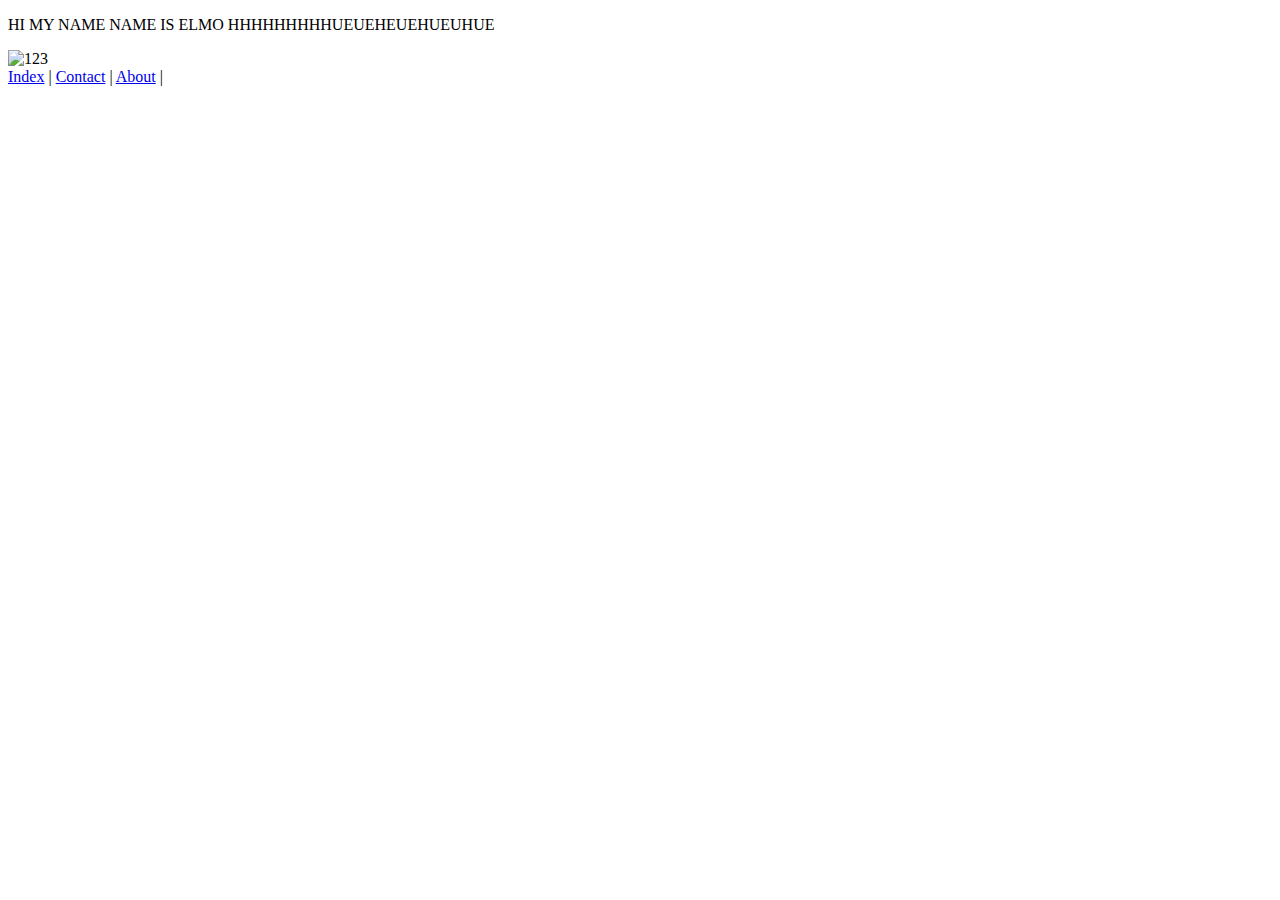
==== index.html @ b3443039 "changed titled to index" ====
<!DOCTYPE html>
<html lang="en">
<head>
  <meta charset="UTF-8">
  <meta name="viewport" content="width=device-width, initial-scale=1.0">
  <meta http-equiv="X-UA-Compatible" content="ie=edge">
  <title>Index</title>
</head>
<body>
  <p> HI MY NAME NAME IS ELMO HHHHHHHHHUEUEHEUEHUEUHUE </p>
  <img src ="https://is4-ssl.mzstatic.com/image/thumb/Purple128/v4/b9/8f/2e/b98f2e58-7e72-7f2c-fb6a-d489b39c661a/pr_source.png/320x0w.png" alt="123">

  <nav>
    <a href="index.html">Index</a> |
    <a href="contact.html">Contact</a> |
    <a href="about.html">About</a> |
    </nav>

</body>
</html>
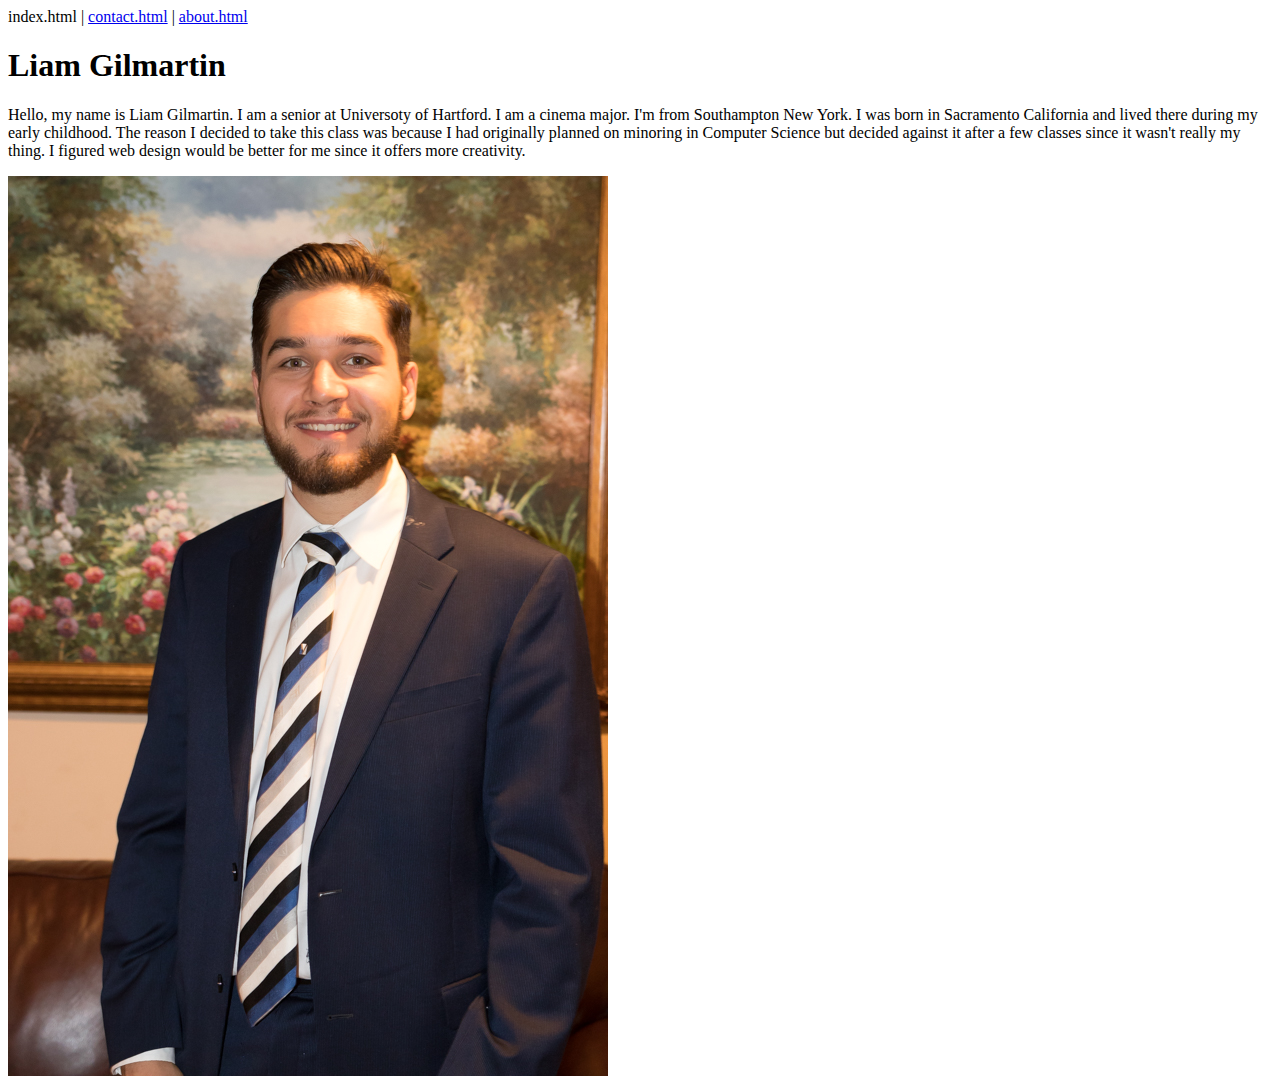
==== commit 85cc5bee: "Merge pull request #1 from LiamGilmartin/liam-gilmartin--liamgilmartin" ====
--- a/index.html
+++ b/index.html
@@ -3,18 +3,23 @@
 <head>
   <meta charset="UTF-8">
   <meta name="viewport" content="width=device-width, initial-scale=1.0">
-  <meta http-equiv="X-UA-Compatible" content="ie=edge">
-  <title>Index</title>
+  <title>Liam Gilmartin</title>
 </head>
 <body>
-  <p> HI MY NAME NAME IS ELMO HHHHHHHHHUEUEHEUEHUEUHUE </p>
-  <img src ="https://is4-ssl.mzstatic.com/image/thumb/Purple128/v4/b9/8f/2e/b98f2e58-7e72-7f2c-fb6a-d489b39c661a/pr_source.png/320x0w.png" alt="123">
-
   <nav>
-    <a href="index.html">Index</a> |
-    <a href="contact.html">Contact</a> |
-    <a href="about.html">About</a> |
-    </nav>
-
+  index.html | <a href="contact.html">contact.html</a> | <a href="about.html">about.html</a>
+  </nav>
+  <header>
+    <h1>Liam Gilmartin</h1>
+  </header>
+  <section>
+    <p>Hello, my name is Liam Gilmartin. I am a senior at Universoty of Hartford.
+      I am a cinema major. I'm from Southampton New York. I was born in Sacramento California
+      and lived there during my early childhood. The reason I decided to take this class was because I
+      had originally planned on minoring in Computer Science but decided against it after a few classes
+      since it wasn't really my thing. I figured web design would be better for me since it offers more
+      creativity.</p>
+    <img src="img/liam-photo.jpg" alt="[Picture of Liam]">
+  </section>
 </body>
 </html>
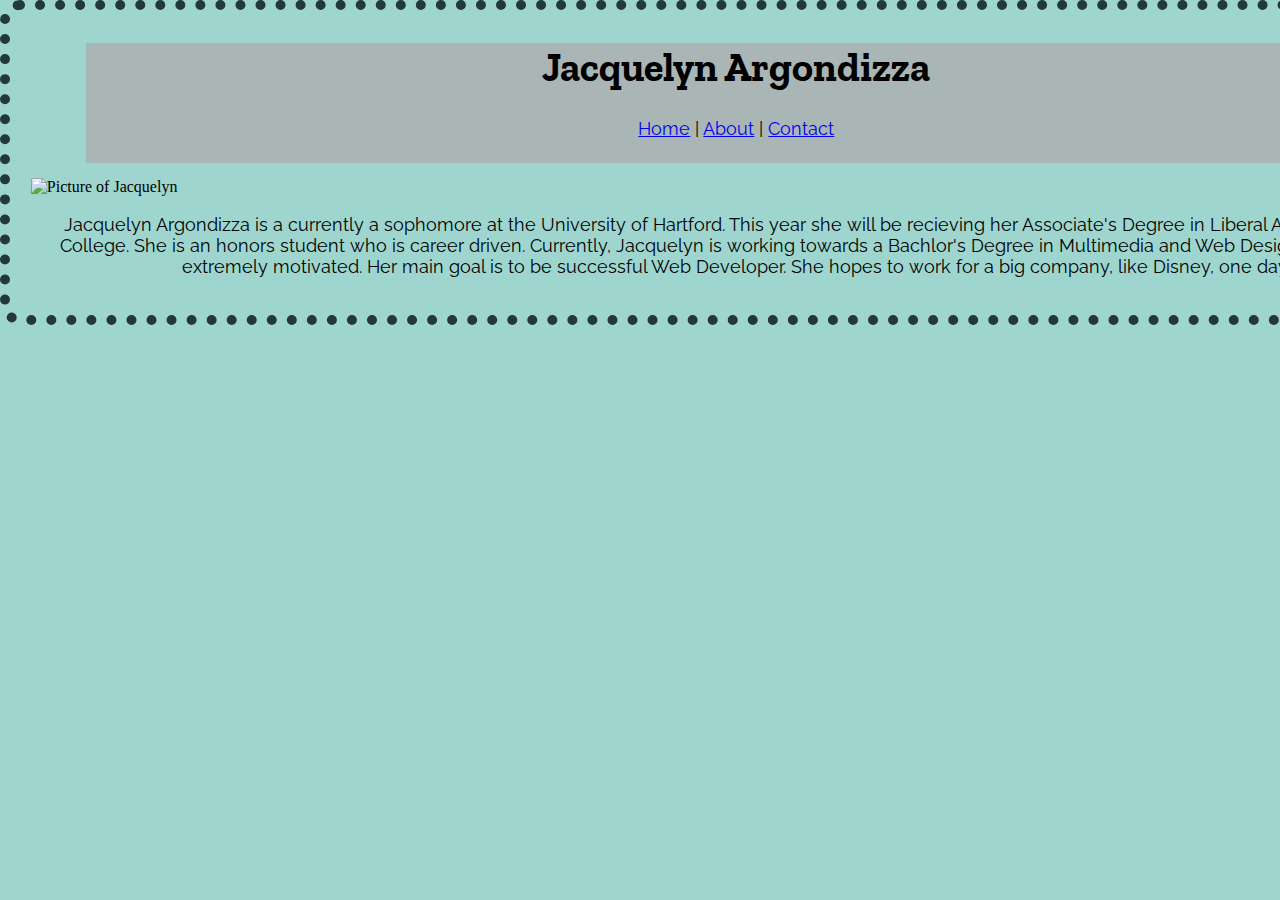
==== commit d8b6d5e7: "Merge pull request #2 from jargondizza/jacquelyn-argondizza--jargondizza" ====
--- a/index.html
+++ b/index.html
@@ -1,25 +1,27 @@
 <!DOCTYPE html>
 <html lang="en">
 <head>
-  <meta charset="UTF-8">
-  <meta name="viewport" content="width=device-width, initial-scale=1.0">
-  <title>Liam Gilmartin</title>
+   <meta charset="UTF-8">
+   <meta name="viewport" content="width=device-width, initial-scale=1.0">
+   <meta http-equiv="X-UA-Compatible" content="ie=edge">
+   <title>Home | Jacquelyn Argondizza</title>
+   <link rel="stylesheet" href="css/style.css">
+   <link href="https://fonts.googleapis.com/css?family=Zilla+Slab" rel="stylesheet">
+   <link href="https://fonts.googleapis.com/css?family=Raleway" rel="stylesheet">
 </head>
 <body>
-  <nav>
-  index.html | <a href="contact.html">contact.html</a> | <a href="about.html">about.html</a>
-  </nav>
-  <header>
-    <h1>Liam Gilmartin</h1>
-  </header>
-  <section>
-    <p>Hello, my name is Liam Gilmartin. I am a senior at Universoty of Hartford.
-      I am a cinema major. I'm from Southampton New York. I was born in Sacramento California
-      and lived there during my early childhood. The reason I decided to take this class was because I
-      had originally planned on minoring in Computer Science but decided against it after a few classes
-      since it wasn't really my thing. I figured web design would be better for me since it offers more
-      creativity.</p>
-    <img src="img/liam-photo.jpg" alt="[Picture of Liam]">
-  </section>
+   <header>
+      <h1>Jacquelyn Argondizza</h1>
+      <nav>
+      <p><a href="index.html">Home</a> | <a href="about.html">About</a> |
+            <a    href="contact.html">Contact</a></p>
+      </nav>
+   </header>
+   <main>
+      <section>
+         <img src="img/home-photo.jpg" alt="Picture of Jacquelyn" class="center">
+         <p>Jacquelyn Argondizza is a currently a sophomore at the University of Hartford. This year she will be recieving her Associate's Degree in Liberal Arts from Hillyer College. She is an honors student who is career driven. Currently, Jacquelyn is working towards a Bachlor's Degree in Multimedia and Web Design. Jacquelyn is extremely motivated. Her main goal is to be successful Web Developer. She hopes to work for a big company, like Disney, one day.</p>
+      </section>
+   </main>
 </body>
-</html>
+</html>--- a/css/style.css
+++ b/css/style.css
@@ -0,0 +1,46 @@
+body {
+   background-color: #9ed5cf;
+   color: inherit;
+   border: 10px dotted #233939;
+   border-radius: 20px;
+   width: 1440px;
+   margin: auto;
+   padding: .5%;
+}
+header {
+   text-align: center;
+   background-color:#aab6b6;
+   color: inherit;
+   margin: auto;
+   width: 1300px;
+   height: 120px;
+}
+nav {
+   text-align: center;
+   font-size: 20px;
+}
+h1 {
+   font-family: 'Zilla Slab', sans-serif;
+   font-size: 40px;
+}
+h2 {
+   text-align: center;
+   font-family: 'Zilla Slab', sans-serif;
+   font-size: 30px;
+}
+h3 {
+   text-align: center;
+}
+section {
+   padding: 1%;
+}
+p {
+   text-align: center;
+   font-family: 'Raleway', sans-serif;
+   font-size: 18px;
+}
+img.center {
+display: block;
+margin-left: auto;
+margin-right: auto;
+}
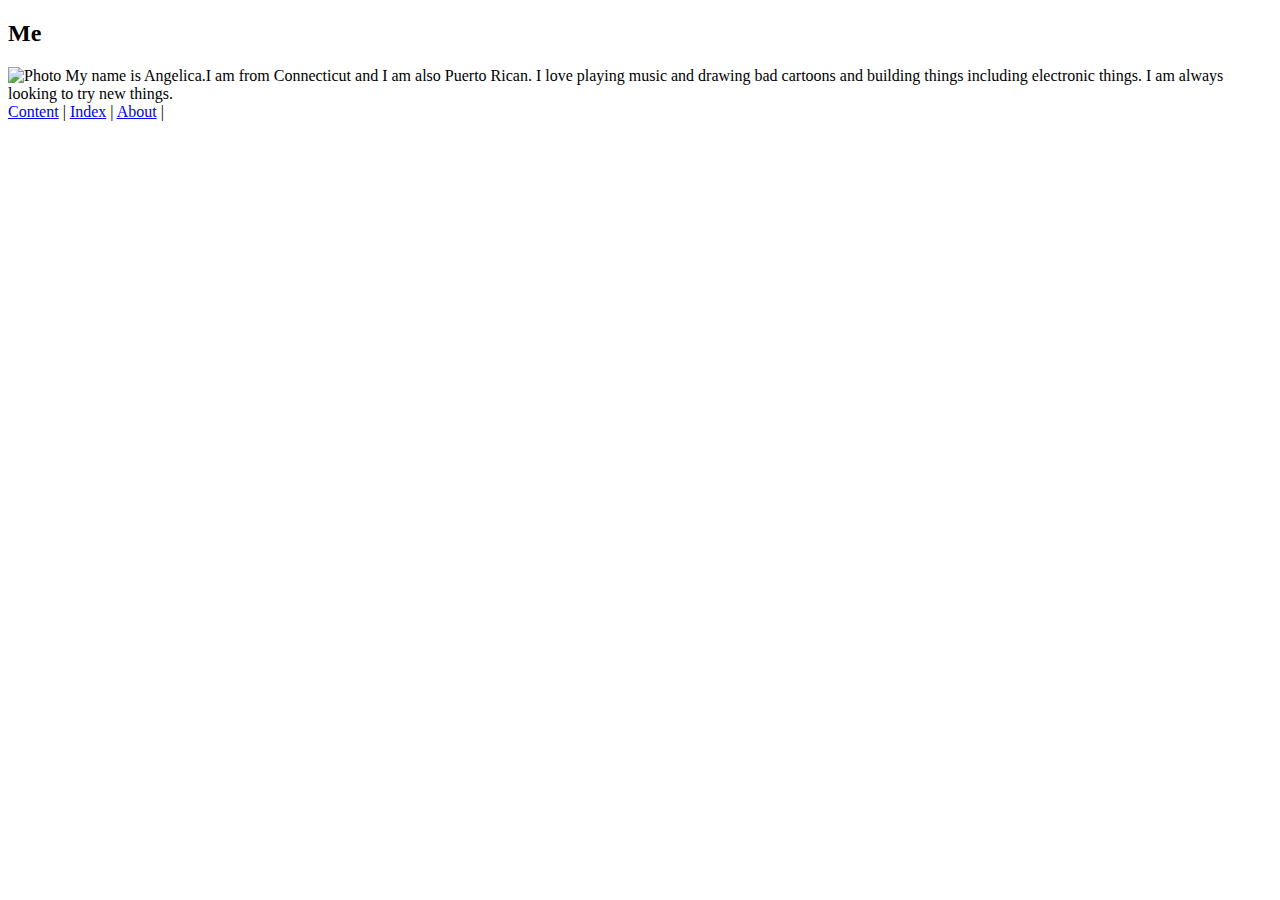
==== commit 3cc6acc0: "Merge pull request #3 from Padua12/angelica-padua--padua12" ====
--- a/index.html
+++ b/index.html
@@ -1,27 +1,18 @@
 <!DOCTYPE html>
-<html lang="en">
+<html lang="en-US">
 <head>
-   <meta charset="UTF-8">
-   <meta name="viewport" content="width=device-width, initial-scale=1.0">
-   <meta http-equiv="X-UA-Compatible" content="ie=edge">
-   <title>Home | Jacquelyn Argondizza</title>
-   <link rel="stylesheet" href="css/style.css">
-   <link href="https://fonts.googleapis.com/css?family=Zilla+Slab" rel="stylesheet">
-   <link href="https://fonts.googleapis.com/css?family=Raleway" rel="stylesheet">
+<title>Index</title>
+<meta name="Index" content="Main Page">
 </head>
 <body>
-   <header>
-      <h1>Jacquelyn Argondizza</h1>
-      <nav>
-      <p><a href="index.html">Home</a> | <a href="about.html">About</a> |
-            <a    href="contact.html">Contact</a></p>
-      </nav>
-   </header>
-   <main>
-      <section>
-         <img src="img/home-photo.jpg" alt="Picture of Jacquelyn" class="center">
-         <p>Jacquelyn Argondizza is a currently a sophomore at the University of Hartford. This year she will be recieving her Associate's Degree in Liberal Arts from Hillyer College. She is an honors student who is career driven. Currently, Jacquelyn is working towards a Bachlor's Degree in Multimedia and Web Design. Jacquelyn is extremely motivated. Her main goal is to be successful Web Developer. She hopes to work for a big company, like Disney, one day.</p>
-      </section>
-   </main>
+   <h2>Me</h2>
+<img src="me.jpg" alt="Photo" width="500" height="333">
+My name is Angelica.I am from Connecticut and I am also Puerto Rican. I love playing music and drawing bad cartoons and building things including electronic things. I am always looking to try new things.
+<nav>
+ <a href="/content.html/">Content</a> |
+ <a href="/index.html/">Index</a> |
+ <a href="/about.html/">About</a> |
+</nav> 
 </body>
-</html>+
+</html> 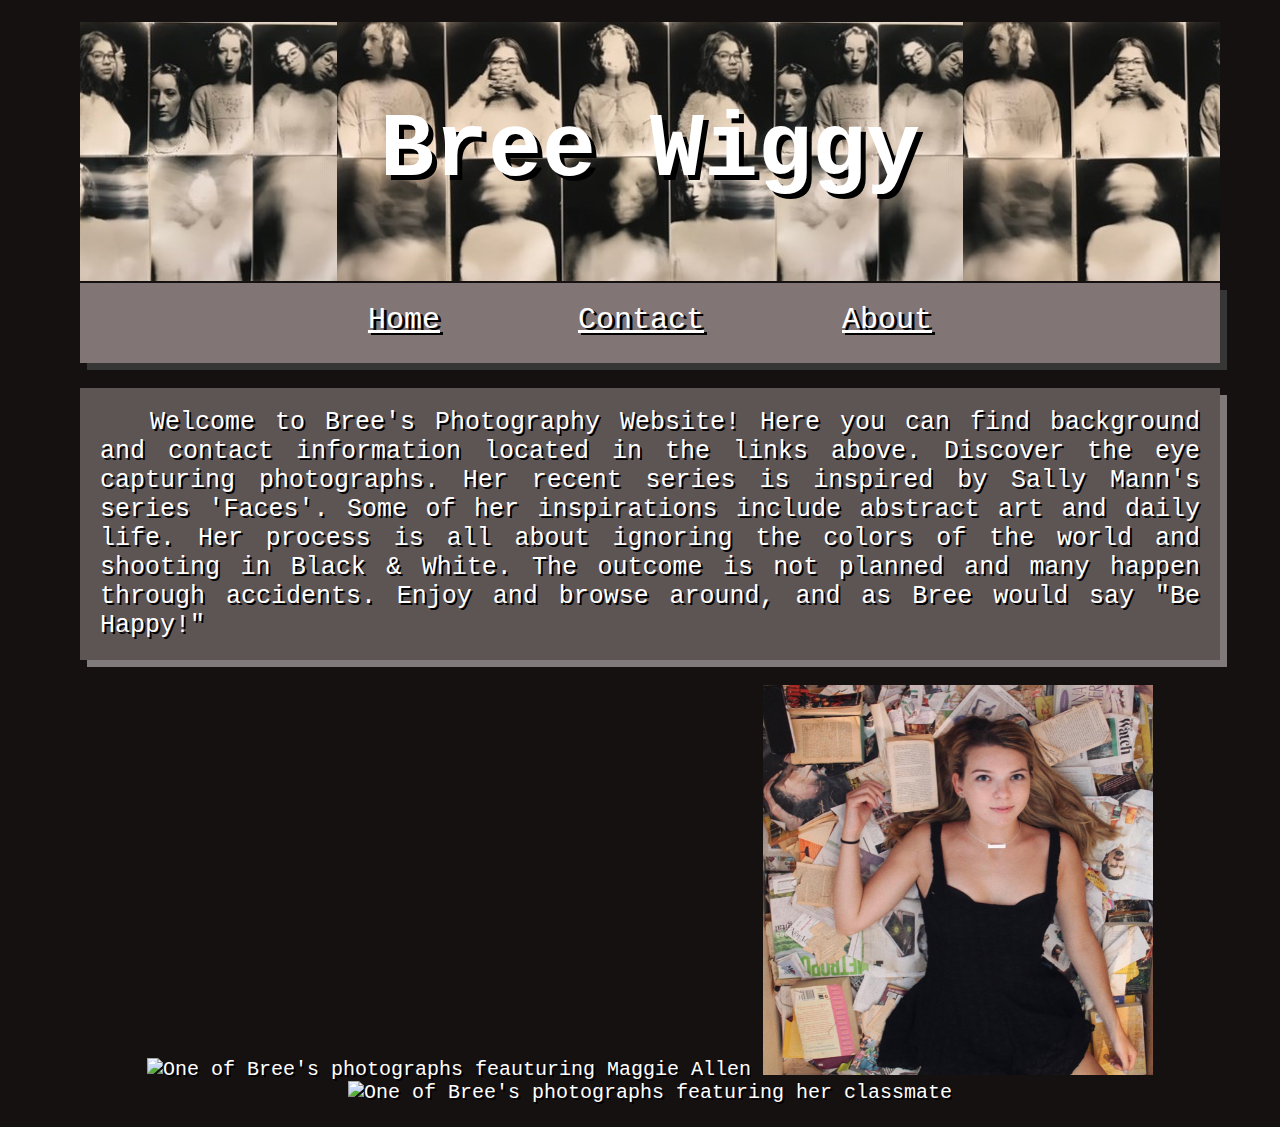
==== commit 819dcc44: "Merge pull request #7 from marial711/maria-leyva--marial711" ====
--- a/index.html
+++ b/index.html
@@ -1,18 +1,82 @@
 <!DOCTYPE html>
-<html lang="en-US">
+<html lang="en">
 <head>
-<title>Index</title>
-<meta name="Index" content="Main Page">
-</head>
-<body>
-   <h2>Me</h2>
-<img src="me.jpg" alt="Photo" width="500" height="333">
-My name is Angelica.I am from Connecticut and I am also Puerto Rican. I love playing music and drawing bad cartoons and building things including electronic things. I am always looking to try new things.
-<nav>
- <a href="/content.html/">Content</a> |
- <a href="/index.html/">Index</a> |
- <a href="/about.html/">About</a> |
-</nav> 
-</body>
+  <meta charset="UTF-8">
+  <meta name="viewport" content="width=device-width, initial-scale=1.0">
+  <meta http-equiv="X-UA-Compatible" content="ie=edge">
+  <meta name="description" content="Bree Wiggy's official photography website!">
+  <title>Bree Wiggy</title>
 
-</html> +  <style>
+  body{
+    background-color: rgb(22, 17, 17);
+    font-family: Zapf Chancery,monospace;
+    color: white;
+    text-shadow: 2px 2px black;
+    font-size: 20px;
+    margin-top: 20px;
+    margin-bottom: 20px;
+    margin-right: 60px;
+    margin-left: 80px;
+    }
+  header{
+    padding: 20px;
+    text-align: center;
+    font-size: 45px;
+    color: white;
+    text-shadow: 5px 5px black;
+    background-image: url(img/header.jpg);
+    background-repeat: repeat-x;
+    background-position: center;
+    }
+    nav{
+      width: 100%;
+      margin: 0 auto;
+      height: 60px;
+      word-spacing: 120px;
+      background-color: rgb(130, 117, 117);
+      padding-top: 20px;
+      box-shadow: 7px 7px rgb(54,54,54);
+      font-size: 30px;
+      text-align: center;
+      text-shadow: 3px 2px black;
+  }
+  p{
+    padding: 20px;
+    text-align: justify;
+    text-indent: 50px;
+    background-color: rgb(93, 84, 84);
+    box-shadow: 7px 7px rgb(128, 122, 122);
+    font-size: 25px;
+  }
+  #image{
+    text-align: center;
+  }
+  a{
+    color:white;
+  }
+  </style>
+  </head>
+
+  <body>
+    <header>
+      <h1>Bree Wiggy</h1>
+    </header>
+      <nav>
+      <a href="index.html">Home</a>
+      <a href="contact.html">Contact</a>
+      <a href="about.html">About</a>
+      </nav>
+      <main>
+      <div id="intro">
+        <p>Welcome to Bree's Photography Website! Here you can find background and contact information located in the links above. Discover the eye capturing photographs. Her recent series is inspired by Sally Mann's series 'Faces'. Some of her inspirations include abstract art and daily life. Her process is all about ignoring the colors of the world and shooting in Black & White. The outcome is not planned and many happen through accidents. Enjoy and browse around, and as Bree would say "Be Happy!" </p>
+      </div>
+      <div id="image">
+      <img src="img/photo1.jpg" alt="One of Bree's photographs feauturing Maggie Allen"   width= 390 height = 390 title="Two Faced">
+      <img src="img/bree.png" alt="Picture of Bree with blonde hair and laying on a floor of books"
+      width= 390 height = 390 title= "Bree Wiggy">
+      <img src="img/photo2.jpg" alt="One of Bree's photographs featuring her classmate" width= 390 height = 390 title="Hidden Words">
+    </div>
+  </main>
+  </body>
+  </html>
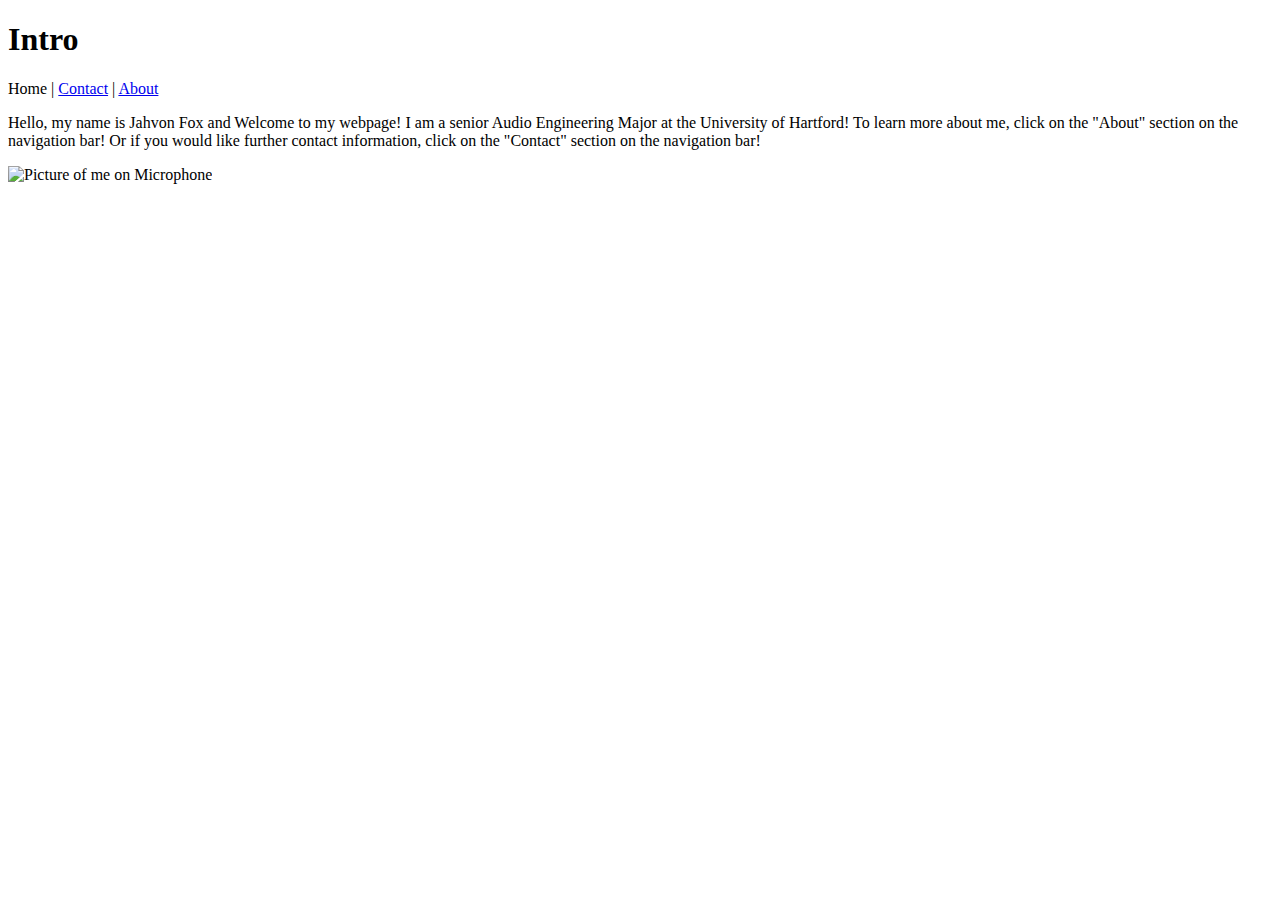
==== commit 0b73bbb3: "Merge pull request #15 from jafox20/jahvon-fox--jafox20" ====
--- a/index.html
+++ b/index.html
@@ -1,82 +1,22 @@
 <!DOCTYPE html>
 <html lang="en">
 <head>
-  <meta charset="UTF-8">
-  <meta name="viewport" content="width=device-width, initial-scale=1.0">
-  <meta http-equiv="X-UA-Compatible" content="ie=edge">
-  <meta name="description" content="Bree Wiggy's official photography website!">
-  <title>Bree Wiggy</title>
+   <meta charset="UTF-8">
+   <meta name="viewport" content="width=device-width, initial-scale=1.0">
+   <meta http-equiv="X-UA-Compatible" content="ie=edge">
+   <title>All About Jahvon | Main</title> 
+</head>
+<body>
+<Header>     
+    <h1>Intro</h1>  
+   <nav> 
+      Home | <a href="contact.html">Contact</a> | <a href="about.html">About</a> 
+    </nav>   
+ </Header> 
+ <Main>
+    <p>Hello, my name is Jahvon Fox and Welcome to my webpage! I am a senior Audio Engineering Major at the University of Hartford! To learn more about me, click on the "About" section on the navigation bar! Or if you would like further contact information, click on the "Contact" section on the navigation bar!</p>
+    <img src="img/performance.jpg" alt="Picture of me on Microphone">
 
-  <style>
-  body{
-    background-color: rgb(22, 17, 17);
-    font-family: Zapf Chancery,monospace;
-    color: white;
-    text-shadow: 2px 2px black;
-    font-size: 20px;
-    margin-top: 20px;
-    margin-bottom: 20px;
-    margin-right: 60px;
-    margin-left: 80px;
-    }
-  header{
-    padding: 20px;
-    text-align: center;
-    font-size: 45px;
-    color: white;
-    text-shadow: 5px 5px black;
-    background-image: url(img/header.jpg);
-    background-repeat: repeat-x;
-    background-position: center;
-    }
-    nav{
-      width: 100%;
-      margin: 0 auto;
-      height: 60px;
-      word-spacing: 120px;
-      background-color: rgb(130, 117, 117);
-      padding-top: 20px;
-      box-shadow: 7px 7px rgb(54,54,54);
-      font-size: 30px;
-      text-align: center;
-      text-shadow: 3px 2px black;
-  }
-  p{
-    padding: 20px;
-    text-align: justify;
-    text-indent: 50px;
-    background-color: rgb(93, 84, 84);
-    box-shadow: 7px 7px rgb(128, 122, 122);
-    font-size: 25px;
-  }
-  #image{
-    text-align: center;
-  }
-  a{
-    color:white;
-  }
-  </style>
-  </head>
-
-  <body>
-    <header>
-      <h1>Bree Wiggy</h1>
-    </header>
-      <nav>
-      <a href="index.html">Home</a>
-      <a href="contact.html">Contact</a>
-      <a href="about.html">About</a>
-      </nav>
-      <main>
-      <div id="intro">
-        <p>Welcome to Bree's Photography Website! Here you can find background and contact information located in the links above. Discover the eye capturing photographs. Her recent series is inspired by Sally Mann's series 'Faces'. Some of her inspirations include abstract art and daily life. Her process is all about ignoring the colors of the world and shooting in Black & White. The outcome is not planned and many happen through accidents. Enjoy and browse around, and as Bree would say "Be Happy!" </p>
-      </div>
-      <div id="image">
-      <img src="img/photo1.jpg" alt="One of Bree's photographs feauturing Maggie Allen"   width= 390 height = 390 title="Two Faced">
-      <img src="img/bree.png" alt="Picture of Bree with blonde hair and laying on a floor of books"
-      width= 390 height = 390 title= "Bree Wiggy">
-      <img src="img/photo2.jpg" alt="One of Bree's photographs featuring her classmate" width= 390 height = 390 title="Hidden Words">
-    </div>
-  </main>
-  </body>
-  </html>
+</Main>
+</body>
+</html>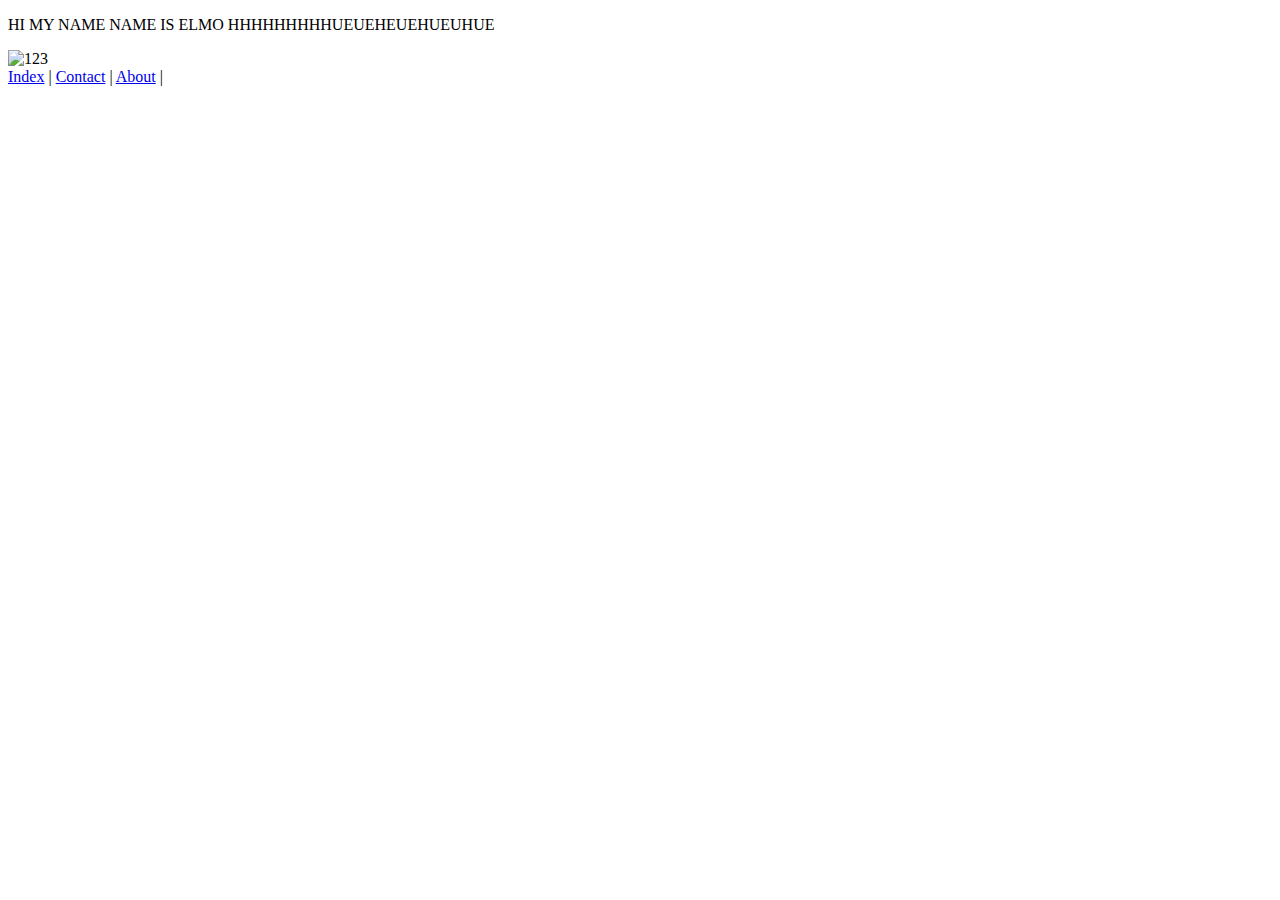
==== commit 772bbe0e: "Merge pull request #16 from tonychen2311/tony-chen--tonychen2311" ====
--- a/index.html
+++ b/index.html
@@ -1,22 +1,20 @@
 <!DOCTYPE html>
 <html lang="en">
 <head>
-   <meta charset="UTF-8">
-   <meta name="viewport" content="width=device-width, initial-scale=1.0">
-   <meta http-equiv="X-UA-Compatible" content="ie=edge">
-   <title>All About Jahvon | Main</title> 
+  <meta charset="UTF-8">
+  <meta name="viewport" content="width=device-width, initial-scale=1.0">
+  <meta http-equiv="X-UA-Compatible" content="ie=edge">
+  <title>Index</title>
 </head>
 <body>
-<Header>     
-    <h1>Intro</h1>  
-   <nav> 
-      Home | <a href="contact.html">Contact</a> | <a href="about.html">About</a> 
-    </nav>   
- </Header> 
- <Main>
-    <p>Hello, my name is Jahvon Fox and Welcome to my webpage! I am a senior Audio Engineering Major at the University of Hartford! To learn more about me, click on the "About" section on the navigation bar! Or if you would like further contact information, click on the "Contact" section on the navigation bar!</p>
-    <img src="img/performance.jpg" alt="Picture of me on Microphone">
+  <p> HI MY NAME NAME IS ELMO HHHHHHHHHUEUEHEUEHUEUHUE </p>
+  <img src ="https://is4-ssl.mzstatic.com/image/thumb/Purple128/v4/b9/8f/2e/b98f2e58-7e72-7f2c-fb6a-d489b39c661a/pr_source.png/320x0w.png" alt="123">
 
-</Main>
+  <nav>
+    <a href="index.html">Index</a> |
+    <a href="contact.html">Contact</a> |
+    <a href="about.html">About</a> |
+    </nav>
+
 </body>
-</html>+</html>
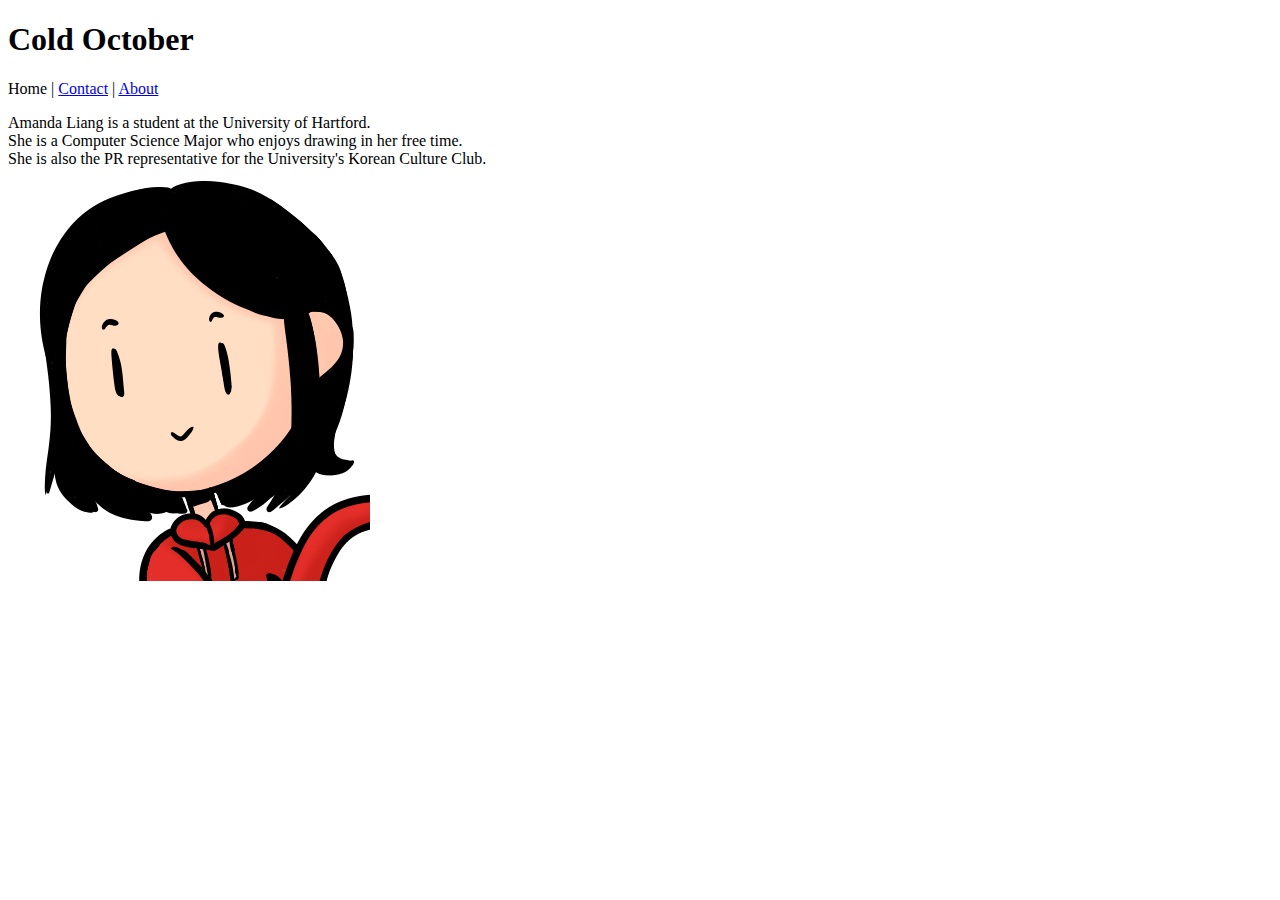
==== commit 9ad7f056: "Merge pull request #17 from amanda-liang/amanda-liang--amanda-liang" ====
--- a/index.html
+++ b/index.html
@@ -1,20 +1,23 @@
 <!DOCTYPE html>
 <html lang="en">
 <head>
-  <meta charset="UTF-8">
-  <meta name="viewport" content="width=device-width, initial-scale=1.0">
-  <meta http-equiv="X-UA-Compatible" content="ie=edge">
-  <title>Index</title>
+   <meta charset="UTF-8">
+   <meta name="viewport" content="width=device-width, initial-scale=1.0">
+   <meta http-equiv="X-UA-Compatible" content="ie=edge">
+   <title>Amanda Liang | Home</title>
 </head>
 <body>
-  <p> HI MY NAME NAME IS ELMO HHHHHHHHHUEUEHEUEHUEUHUE </p>
-  <img src ="https://is4-ssl.mzstatic.com/image/thumb/Purple128/v4/b9/8f/2e/b98f2e58-7e72-7f2c-fb6a-d489b39c661a/pr_source.png/320x0w.png" alt="123">
-
-  <nav>
-    <a href="index.html">Index</a> |
-    <a href="contact.html">Contact</a> |
-    <a href="about.html">About</a> |
-    </nav>
-
+   <header>
+      <h1>Cold October</h1>
+   </header>
+   <nav>
+      Home | <a href="contact.html">Contact</a> | <a href="About.html">About</a>
+   </nav>
+   <main>
+      <p>
+         Amanda Liang is a student at the University of Hartford. <br>She is a Computer Science Major who enjoys drawing in her free time. <br>She is also the PR representative for the University's Korean Culture Club.
+         <br><img src="img/Propaganda-Master.png" alt="[Drawing of Amanda Liang]">
+      </p>
+   </main>
 </body>
-</html>
+</html>